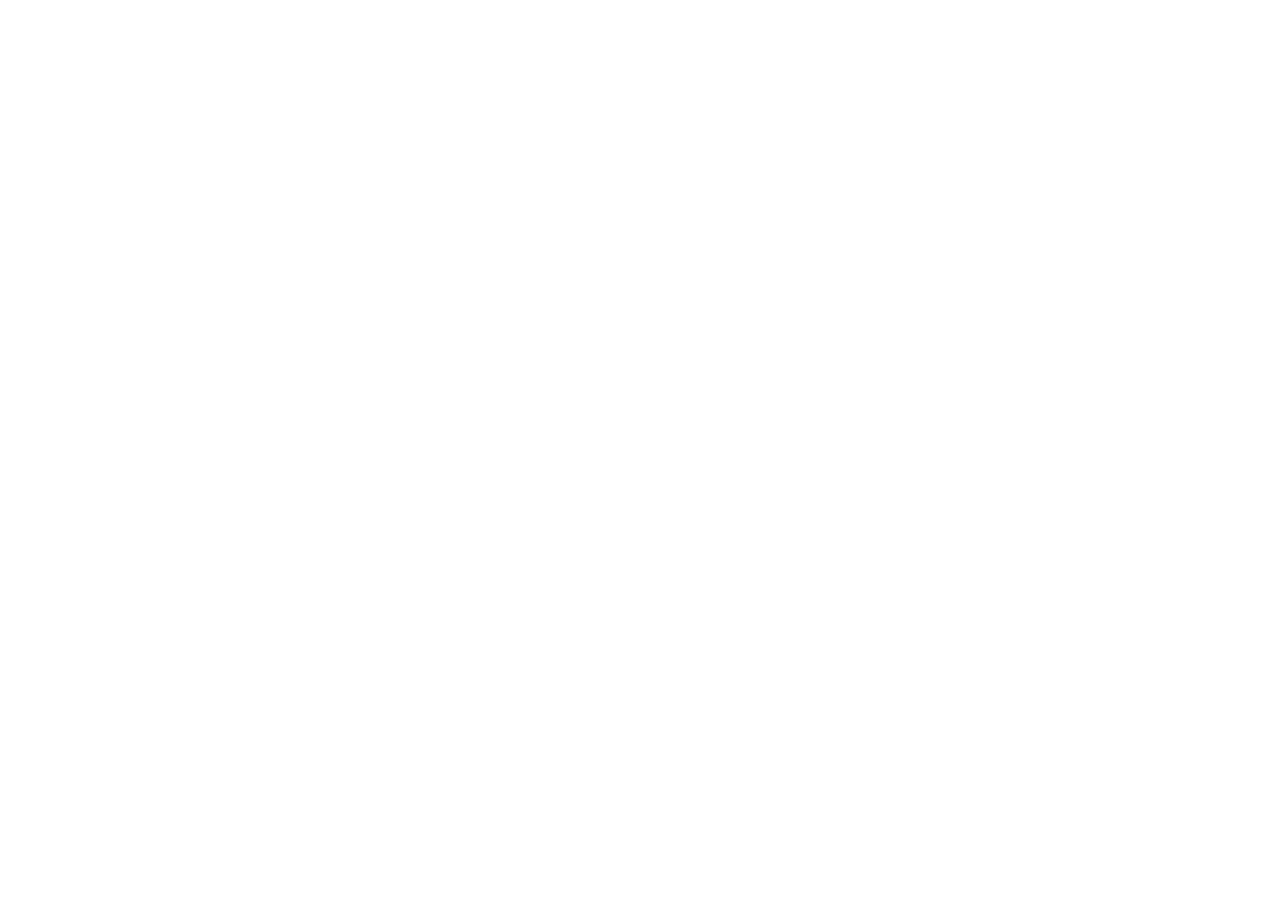
==== perros.html @ e5946b49 "Creacion de la estructura y adicion de recursos" ====
<!DOCTYPE html>
<html lang="es">
<head>
    <meta charset="UTF-8">
    <meta http-equiv="X-UA-Compatible" content="IE=edge">
    <meta name="viewport" content="width=device-width, initial-scale=1.0">
    <title>Perros</title>
</head>
<body>
    
</body>
</html>
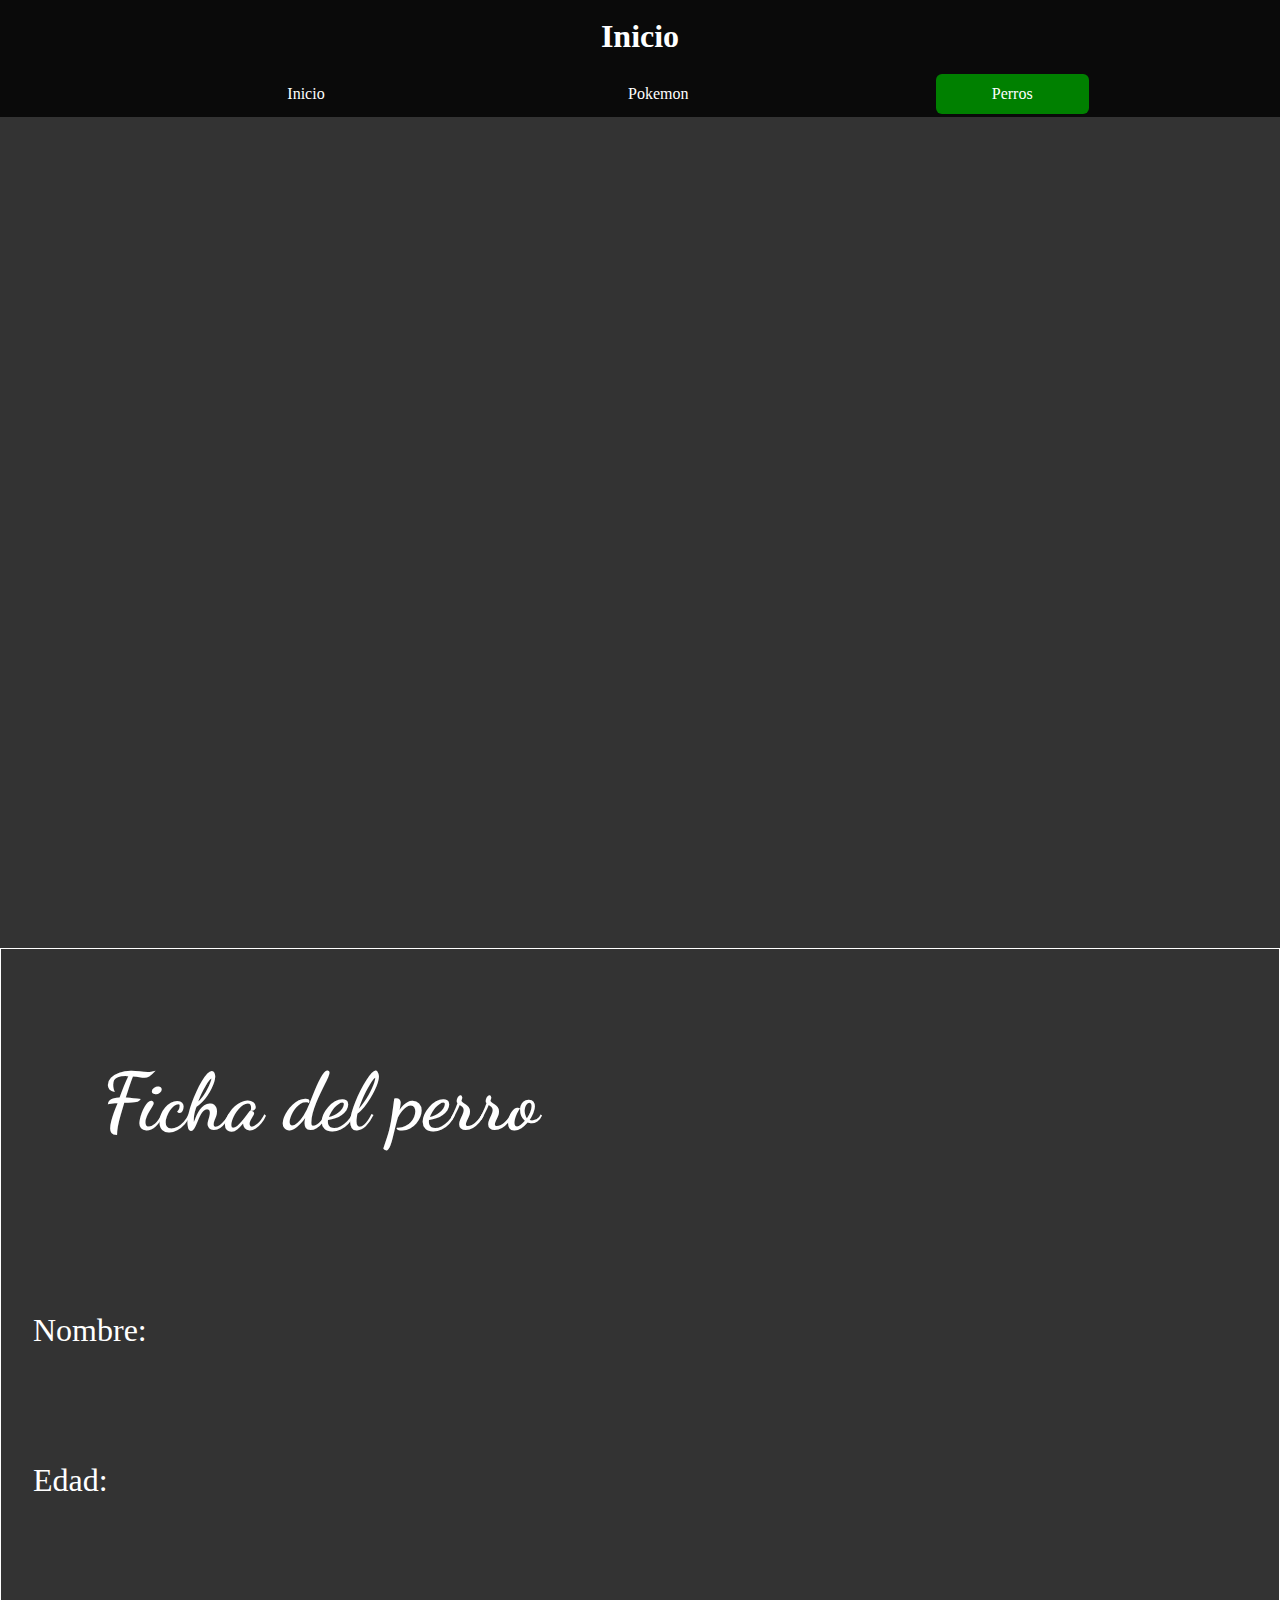
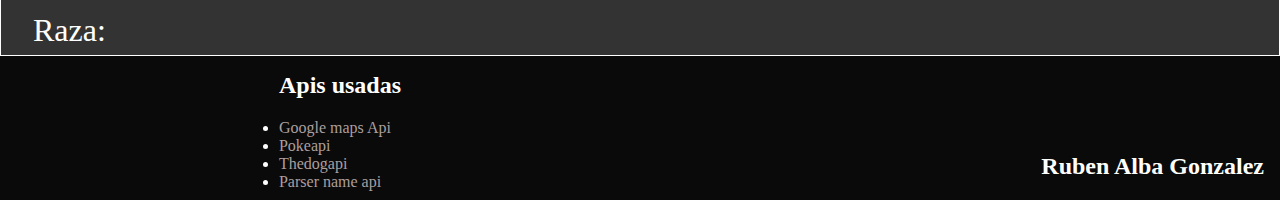
==== commit fe4459a5: "html, css y js de perros.html" ====
--- a/perros.html
+++ b/perros.html
@@ -5,8 +5,122 @@
     <meta http-equiv="X-UA-Compatible" content="IE=edge">
     <meta name="viewport" content="width=device-width, initial-scale=1.0">
     <title>Perros</title>
+
+    <!--ESTILOS-->
+    <link rel="stylesheet" href="css/footer.css">
+    <link rel="stylesheet" href="css/header.css">
+    <link rel="stylesheet" href="css/normalize.css">
+    <link rel="stylesheet" href="css/perros.css">
 </head>
 <body>
+
+    <!--CONTAINER-->
+    <div class="container">
+
+        <!--HEADER-->
+        <header class="header">
+            <h1 class="header__title">Inicio</h1>
+        </header>
+        
+        <!--MENU-->
+        <nav class="menu">
+
+            <ul class="menu__list">
+
+                <!--LINK INICIO-->
+                <li class="menu__listItem">
+                    <a href="index.html" class="menu__listLink">Inicio</a>
+                </li>
+
+                <!--LINK POKEMONS-->
+                <li class="menu__listItem">
+                    <a href="pokemon.html" class="menu__listLink">Pokemon</a>
+                </li>
+
+
+                <!--LINK PERROS-->
+                <li class="menu__listItem">
+                    <a href="perros.html" class="menu__listLink menu__listLink--active">Perros</a>
+                </li>
+            </ul>
+        </nav>
+
+        <!--GALERIA-->
+        <section class="gallery" id="gallery">
+
+        </section>
+
+
+        <!--VIEW-->
+        <section class="view" name="view" id="view">
+
+            <!--ARTICLE CON EL TITULO-->
+            <article class="view__titleContainer">
+                <h2 class="view__title">Ficha del perro</h2>
+            </article>
+
+            <!--ARTICLE CON LA FOTO-->
+            <article class="view__imageContainer" id="imageContainer">
+
+            </article>
+
+            <!--ARTICLE CON EL TEXTO-->
+            <article class="view__textContainer">
+                <p class="view__text" id="nombre">Nombre: </p>
+                <p class="view__text" id="edad">Edad: </p>
+                <p class="view__text" id="raza">Raza: </p>
+            </article>
+
+        </section>
+
+        <!--FOOTER-->
+        <footer class="footer">
+
+            <!--ARTICLE DE LA LISTA DE APIS-->
+            <article class="footer__listContainer">
+
+                <!--LISTA DE APIS-->
+                <ul class="footer__list">
+
+                    <!--TITLULO-->
+                    <h2 class="footer__listTitle">Apis usadas</h2>
+
+                    <!--GOOGLE MAPS API-->
+                    <li class="footer__listItem">
+                        <a href="https://cloud.google.com/maps-platform?hl=es" class="footer__listLink">Google maps Api</a>
+                    </li>
+
+                    <!--POKEMON API-->
+                    <li class="footer__listItem">
+                        <a href="https://pokeapi.co/docs/v2" class="footer__listLink">Pokeapi</a>
+                    </li>
+
+                    <!--THE DOG API-->
+                    <li class="footer__listItem">
+                        <a href="https://docs.thedogapi.com/" class="footer__listLink">Thedogapi</a>
+                    </li>
+
+                    <!--PARSER NAME API (NOMBRES ALEATORIOS)-->
+                    <li class="footer__listItem">
+                        <a href="https://parser.name/api/" class="footer__listLink">Parser name api</a>
+                    </li>
+                </ul>
+
+            </article>
+
+
+            <!--ARTICLE CON MI NOMBRE-->
+            <article class="footer__nameContainer">
+
+                <h2 class="footer__name">Ruben Alba Gonzalez</h2>
+
+            </article>
+        </footer>
+
+    </div>
     
+
+    <!--SCRIPTS-->
+    <script src="js/perros.js"></script>
 </body>
 </html>--- a/css/footer.css
+++ b/css/footer.css
@@ -0,0 +1,32 @@
+.footer{
+    background-color: rgba(0, 0, 0, 0.8);
+    color: white;
+    display:flex;
+    justify-content: space-between;
+}
+
+.footer__listContainer{
+    width: 50%;
+    display: flex;
+    justify-content: space-evenly;
+}
+
+.footer__listTitle{
+    margin-top: 0px;
+}
+
+.footer__listLink{
+    text-decoration: none;
+    color: rgb(170, 159, 159);
+}
+
+.footer__nameContainer{
+    width: 50%;
+    display: flex;
+    justify-content: flex-end;
+    align-items: flex-end;
+}
+
+.footer__name{
+    margin-right: 1rem;
+}--- a/css/header.css
+++ b/css/header.css
@@ -0,0 +1,44 @@
+.header{
+    background-color: rgba(0, 0, 0, 0.8);
+    display: flex;
+    justify-content: center;
+    align-items: center;
+}
+
+.header__title{
+    color: white;
+}
+
+
+/*MENU*/
+.menu{
+    background-color: rgba(0, 0, 0, 0.8);
+    display: flex;
+}
+
+.menu__list{
+    width: 100%;
+    margin: 0px;
+    display: flex;
+    justify-content: space-evenly;
+    align-items: center;
+}
+
+.menu__listItem{
+    display: inline-block;
+}
+
+.menu__listLink{
+    text-decoration: none;
+    color: white;
+    padding: .7rem 3.5rem;
+    border-radius: 6px;
+}
+
+.menu__listLink--active{
+    background-color: green;
+}
+
+.menu__listLink:hover:not(.menu__listLink--active){
+    background-color: green;
+}--- a/css/perros.css
+++ b/css/perros.css
@@ -0,0 +1,108 @@
+@import url('https://fonts.googleapis.com/css2?family=Dancing+Script&display=swap');
+
+
+/*--------------------------------------CONTAINER GRID-------------------------*/
+.container{
+    width: 100%;
+    background-color: #333;
+    display: grid;
+    grid-template-rows: 8vh 5vh 87vh 84vh 16vh;
+    grid-template-columns: 1fr;
+    grid-template-areas: 
+        "header"
+        "nav"
+        "gallery"
+        "view"
+        "footer"
+    ;
+}
+
+
+/*------------------------------------AREAS DEL GRID----------------------------------*/
+
+/*HEADER*/
+.header{
+    grid-area: header;
+}
+
+
+/*MENU*/
+.menu{
+    grid-area: nav;
+}
+
+
+/*GALERIA*/
+.gallery{
+    grid-area: gallery;
+    display: flex;
+    flex-wrap: wrap;
+    justify-content: space-between;
+}
+
+.gallery__item{
+    width: 24.6vw;
+    height: 29vh;
+    border: 1px solid transparent;
+    background-position: center;
+    background-size: cover;
+}
+
+.gallery__item:hover{
+    border: 1px solid white;
+}
+
+
+/*VIEW*/
+.view{
+    grid-area: view;
+    display: grid;
+    grid-template-rows: 34vh 50vh;
+    grid-template-columns: 1fr 1fr;
+    grid-template-areas: 
+        "titulo image"
+        "text nada"
+    ;
+    margin-top: 3rem;
+    border: 1px solid white;
+}
+
+.view__titleContainer{
+    grid-area: titulo;
+    display: flex;
+    justify-content: center;
+    align-items: center;
+}
+
+.view__title{
+    font-family: 'Dancing Script', cursive;
+    color: white;
+    font-size: 5em;
+}
+
+.view__imageContainer{
+    grid-area: image;
+    background-size: contain;
+    background-position: center;
+    background-repeat: no-repeat;
+}
+
+.view__textContainer{
+    grid-area: text;
+    display: flex;
+    flex-direction: column;
+    justify-content: space-around;
+    align-items: flex-start;
+    color: white;
+}
+
+.view__text{
+    margin-left: 2rem;
+    font-size: 2em;
+}
+
+
+/*FOOTER*/
+.footer{
+    grid-area: footer;
+}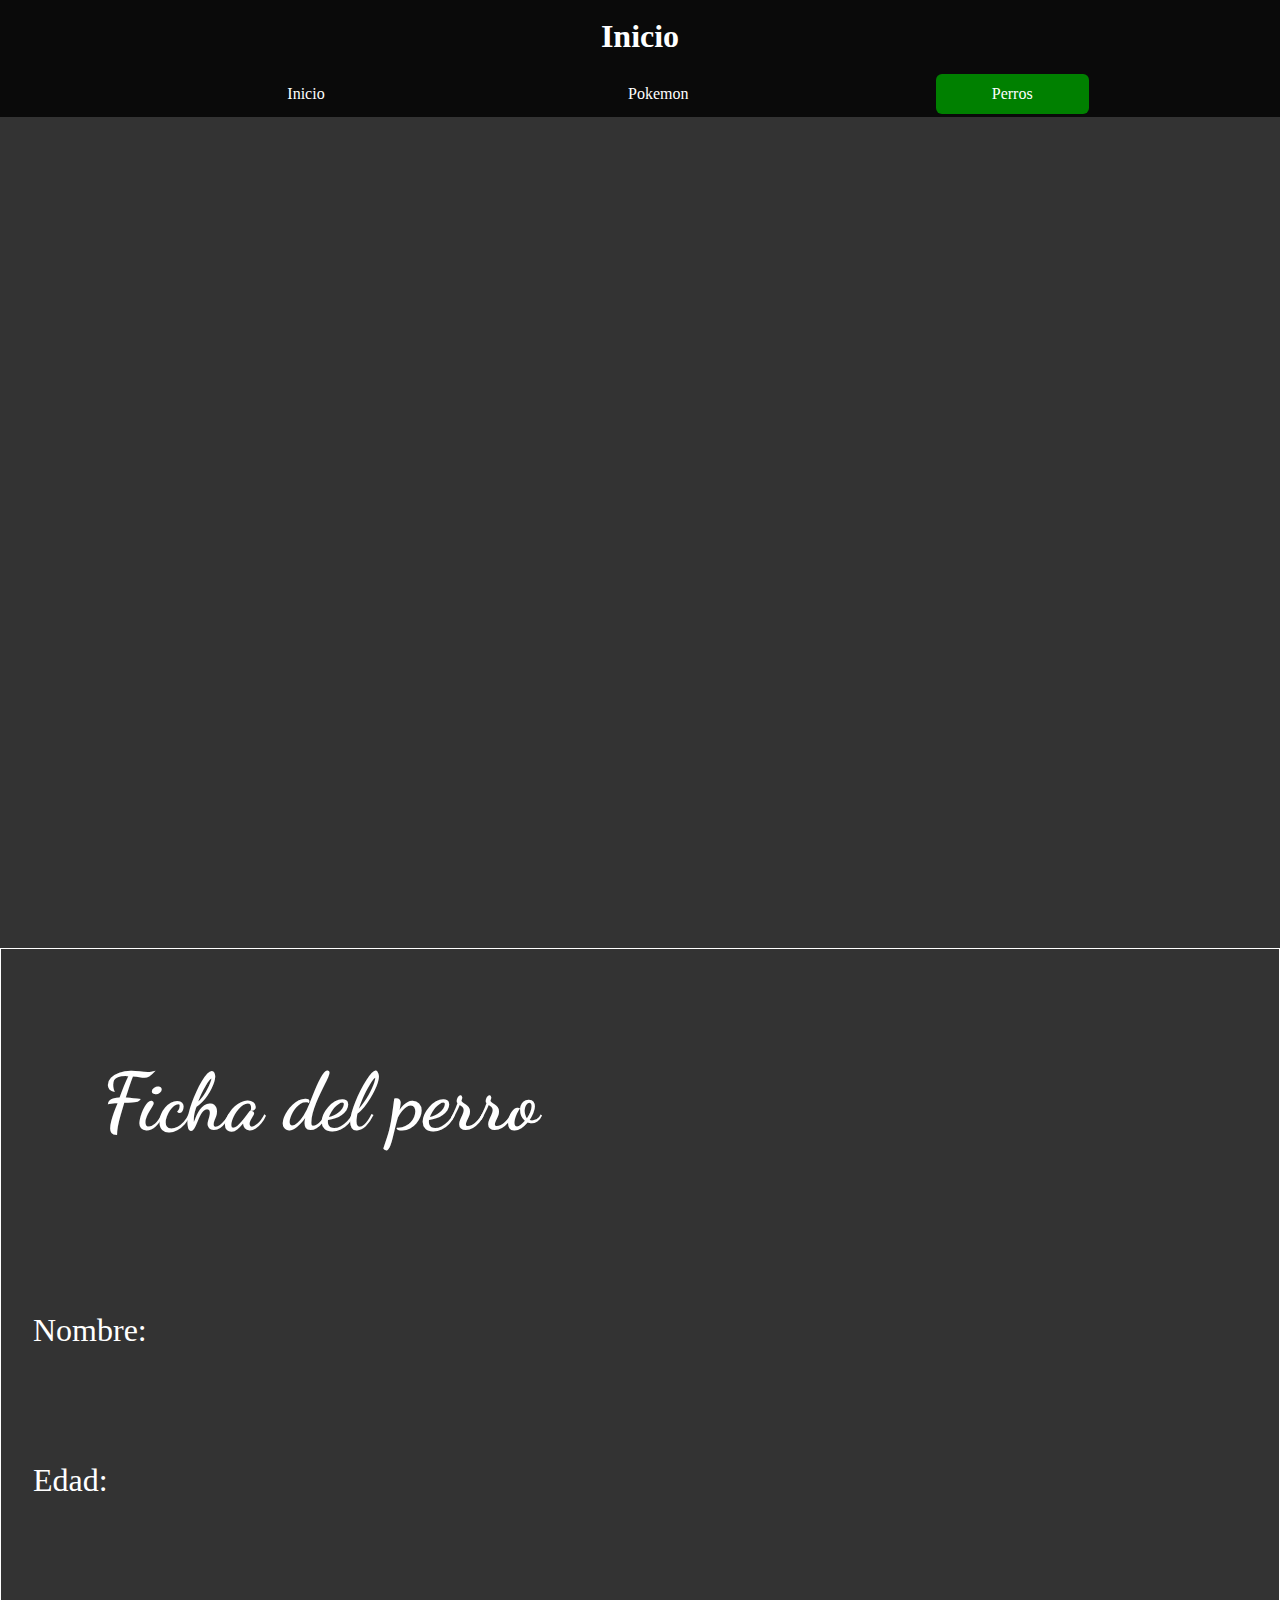
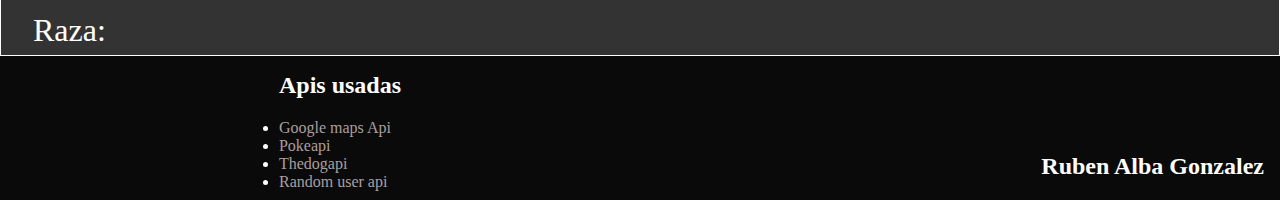
==== commit 4033ad55: "Correccion de elemento del pie (api mal puesta)" ====
--- a/perros.html
+++ b/perros.html
@@ -100,9 +100,9 @@
                         <a href="https://docs.thedogapi.com/" class="footer__listLink">Thedogapi</a>
                     </li>
 
-                    <!--PARSER NAME API (NOMBRES ALEATORIOS)-->
+                    <!--RANDOM USER API (NOMBRES ALEATORIOS)-->
                     <li class="footer__listItem">
-                        <a href="https://parser.name/api/" class="footer__listLink">Parser name api</a>
+                        <a href="https://randomuser.me/" class="footer__listLink">Random user api</a>
                     </li>
                 </ul>
 
